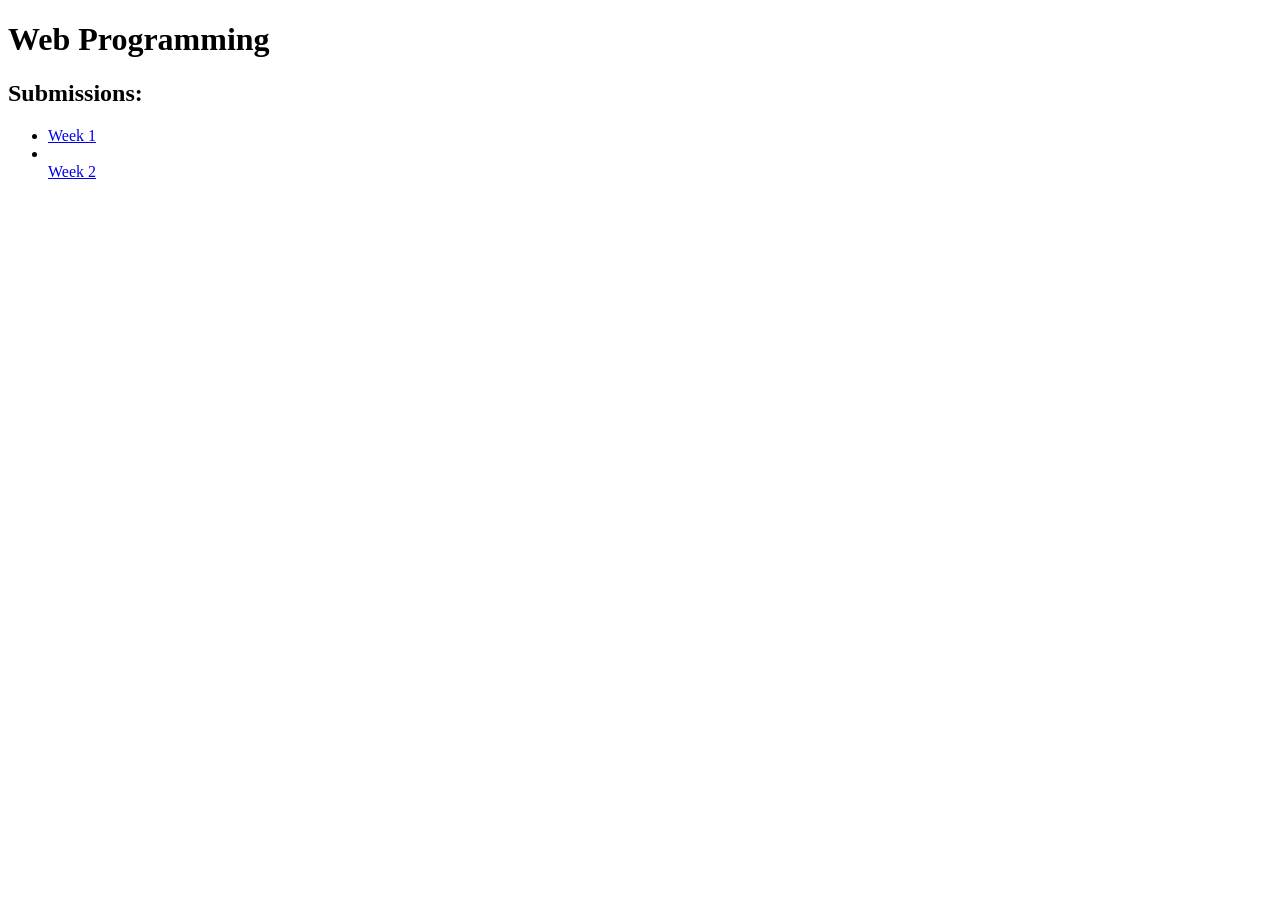
==== index.html @ 8154d8ca "Initial Commit" ====
<!DOCTYPE html>
<html lang="en">

<head>
  <meta charset="utf-8">
  <meta name="viewport" content="width=device-width, initial-scale=1">

  <title>CSAE-104 PROGRESS</title>
 
  <link rel="stylesheet" href="styles.css">

</head>

<body>
  <header>
    <h1>Web Programming</h1>
  </header>

  <main>
    <h2>Submissions:</h2>
    
    <ul>
        <li><a href="C:\Users\RAYMUND\OneDrive\Desktop\csae104-notices-board\Week 1\week1.html">Week 1</a></li>
        <li></li><a href="C:\Users\RAYMUND\OneDrive\Desktop\csae104-notices-board\Week 2\week2.html">Week 2</a></li>
    </ul>
  </main>

</body>
</html>
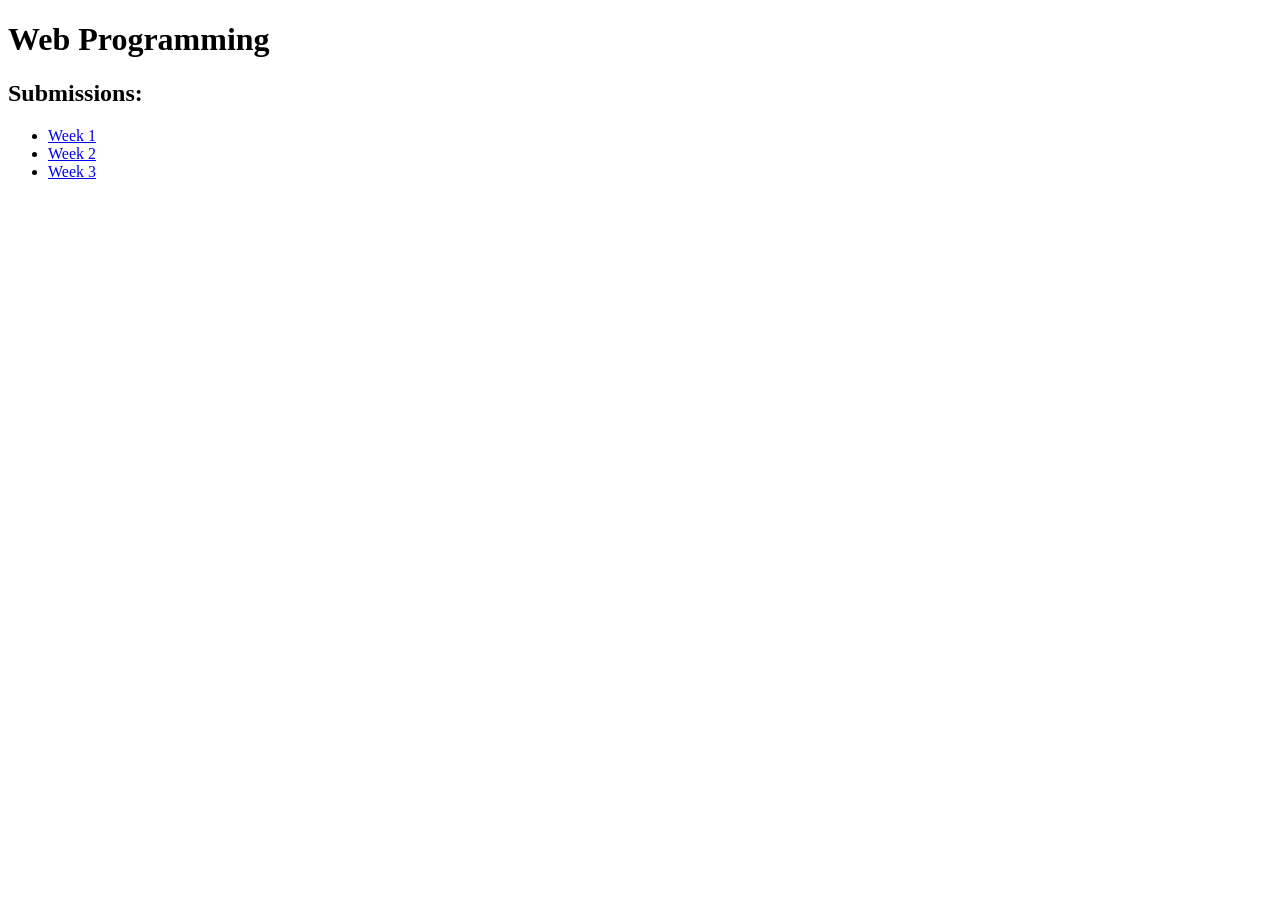
==== commit 149b1bbe: "third commit" ====
--- a/index.html
+++ b/index.html
@@ -10,7 +10,6 @@
   <link rel="stylesheet" href="styles.css">
 
 </head>
-
 <body>
   <header>
     <h1>Web Programming</h1>
@@ -20,8 +19,9 @@
     <h2>Submissions:</h2>
     
     <ul>
-        <li><a href="C:\Users\RAYMUND\OneDrive\Desktop\csae104-notices-board\Week 1\week1.html">Week 1</a></li>
-        <li></li><a href="C:\Users\RAYMUND\OneDrive\Desktop\csae104-notices-board\Week 2\week2.html">Week 2</a></li>
+        <li><a href="./Week 1/week1.html">Week 1</a></li>
+        <li><a href="./Week 2/week2.html">Week 2</a></li>
+        <li><a href="./Week 3/week3.html">Week 3</a></li>
     </ul>
   </main>
 
